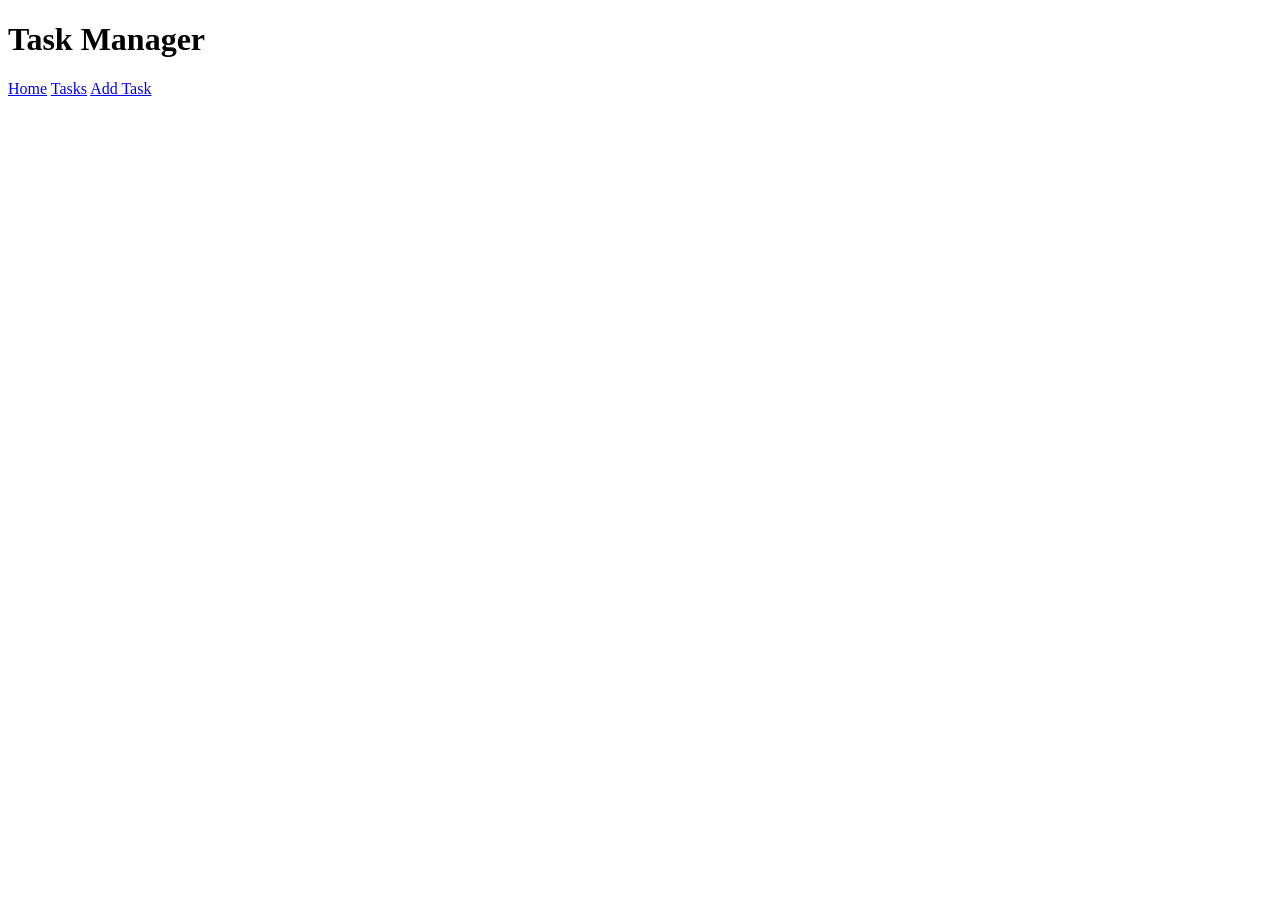
==== about.html @ 044097f3 "refactor about.html structure and add footer to index.html" ====
<!doctype html>
<html lang="en">
  <head>
    <meta charset="UTF-8" />
    <meta name="viewport" content="width=device-width, initial-scale=1.0" />
    <title>Task Manager</title>
  </head>
  <body>
    <header>
      <h1>Task Manager</h1>
      <nav>
        <a href="index.html">Home</a> 
        <a href="tasks.html">Tasks</a>
        <a href="add-task.html">Add Task</a>
      </nav>
    </header>
  </body>
</html>
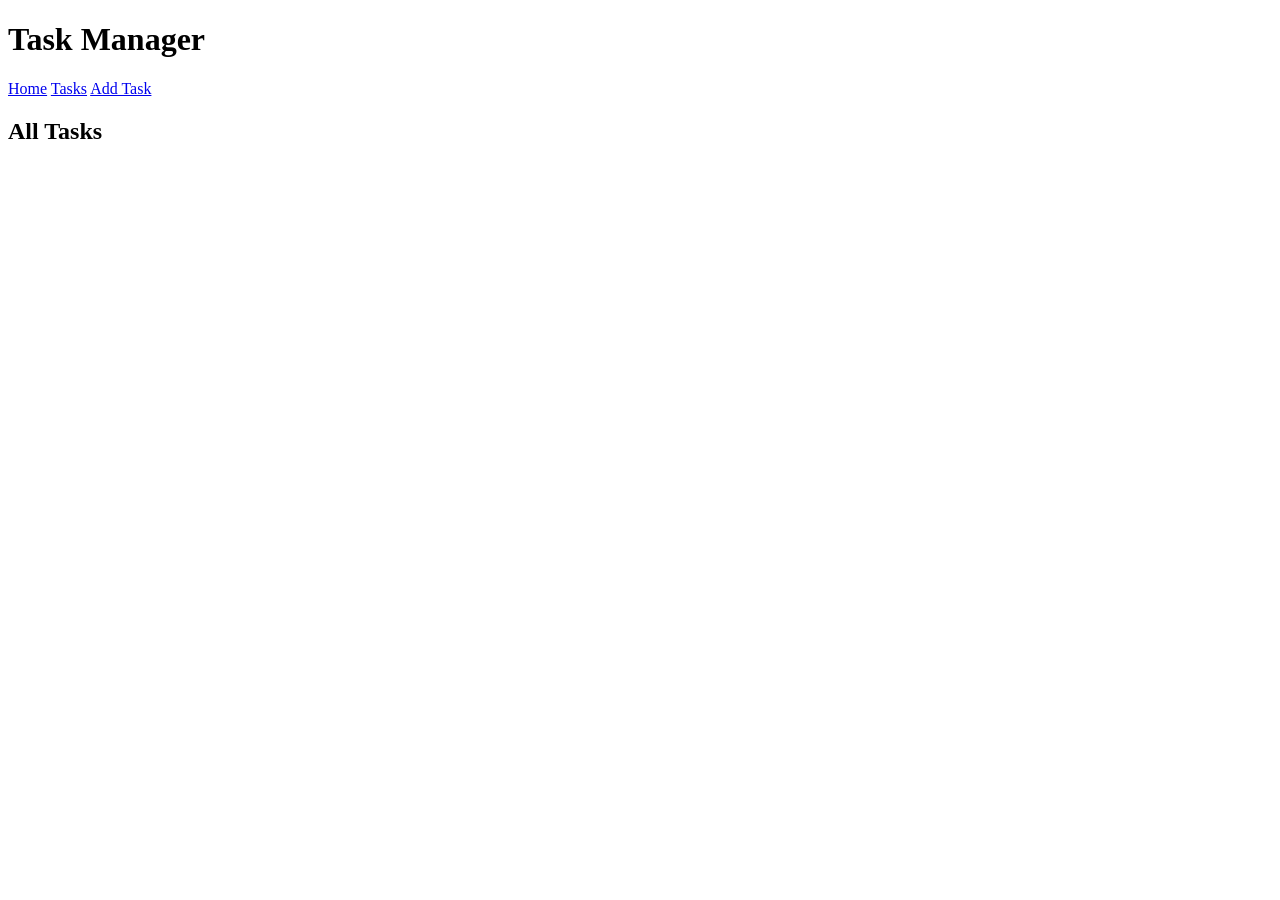
==== commit 2057421e: "add about.html and add-task.html with initial structure and navigation" ====
--- a/about.html
+++ b/about.html
@@ -9,10 +9,14 @@
     <header>
       <h1>Task Manager</h1>
       <nav>
-        <a href="index.html">Home</a> 
+        <a href="index.html">Home</a>
         <a href="tasks.html">Tasks</a>
         <a href="add-task.html">Add Task</a>
       </nav>
     </header>
+    <main>
+      <h2>All Tasks</h2>
+      <ul id="taskList"></ul>
+    </main>
   </body>
 </html>
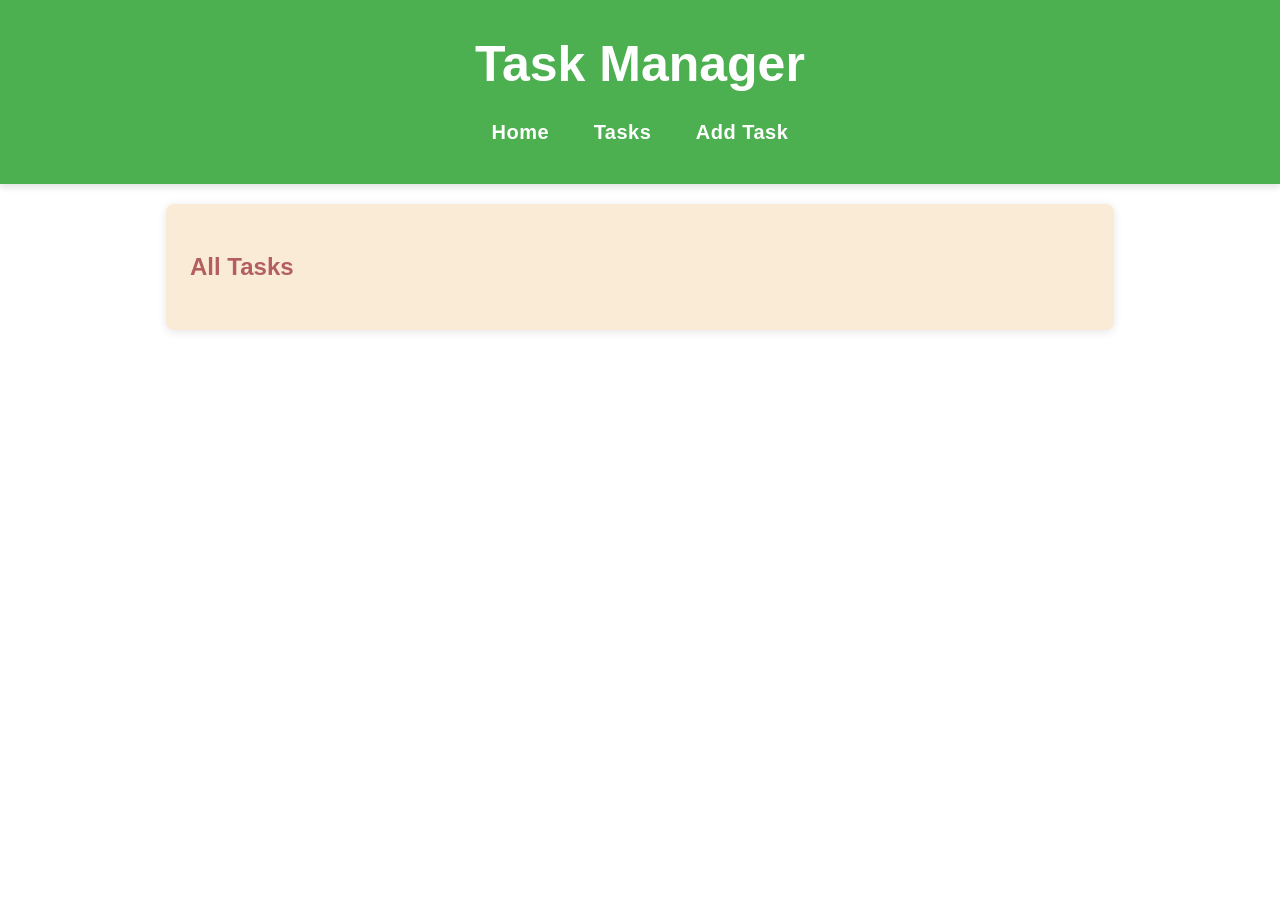
==== commit 10b175f8: "fix: correct links in navigation and enhance index page content" ====
--- a/about.html
+++ b/about.html
@@ -3,6 +3,7 @@
   <head>
     <meta charset="UTF-8" />
     <meta name="viewport" content="width=device-width, initial-scale=1.0" />
+    <link rel="stylesheet" href="./style.css" type="text/css" />
     <title>Task Manager</title>
   </head>
   <body>
@@ -10,13 +11,16 @@
       <h1>Task Manager</h1>
       <nav>
         <a href="index.html">Home</a>
-        <a href="tasks.html">Tasks</a>
+        <a href="About.html">Tasks</a>
         <a href="add-task.html">Add Task</a>
       </nav>
     </header>
     <main>
-      <h2>All Tasks</h2>
-      <ul id="taskList"></ul>
+      <section>
+        <h2>All Tasks</h2>
+        <ul id="taskList"></ul>
+      </section>
     </main>
+    <script src="./code.js" defer></script>
   </body>
 </html>
--- a/style.css
+++ b/style.css
@@ -0,0 +1,84 @@
+body {
+  color: rgb(180, 95, 95);
+  margin: 0;
+  padding: 0;
+  /* background-color: #f4f6f9; */
+  line-height: 1.6;
+  font-family: "Segoe UI", Tahoma, Geneva, Verdana, sans-serif;
+}
+header {
+  background-color: #4caf50;
+  color: white;
+  box-shadow: 0 4px 6px rgba(0, 0, 0, 0.1);
+  padding: 24px 0;
+  text-align: center;
+  width: 100%;
+}
+header h1 {
+  font-size: 50px;
+  margin: 0;
+}
+nav {
+  /* background-color: #343a40; */
+  text-align: center;
+  padding: 12px 0;
+}
+nav a {
+  text-decoration: none;
+  color: white;
+  margin: 0 20px;
+  font-weight: 600;
+  font-size: 20px;
+  letter-spacing: 0.5px;
+}
+nav a:hover {
+  color: #ff6347;
+  text-decoration: underline;
+}
+section {
+  background-color: antiquewhite;
+  border-radius: 8px;
+  margin: 20px auto;
+  max-width: 900px;
+  box-shadow: 0 2px 10px rgba(0, 0, 0, 0.1);
+  padding: 24px;
+  transition: box-shadow 0.3s ease;
+}
+form {
+  max-width: 650px;
+  margin: 24px auto;
+}
+form label {
+  margin-bottom: 8px;
+  font-weight: 600;
+  display: block;
+}
+form input,
+form textarea,
+form button {
+  width: 100%;
+  padding: 14px;
+  margin-bottom: 18px;
+  font-size: 16px;
+  border: 1px solid #ddd;
+  border-radius: 8px;
+}
+form input:focus form textarea {
+  border-color: #007bff;
+  outline: none;
+}
+form button {
+  color: white;
+  background-color: #007bff;
+  font-size: 18px;
+  font-weight: 600;
+  border: none;
+  transition: background-color 0.3s ease;
+  cursor: pointer;
+}
+form button:hover {
+  background-color: #0056b3;
+}
+form button:active {
+  background-color: #004085;
+}
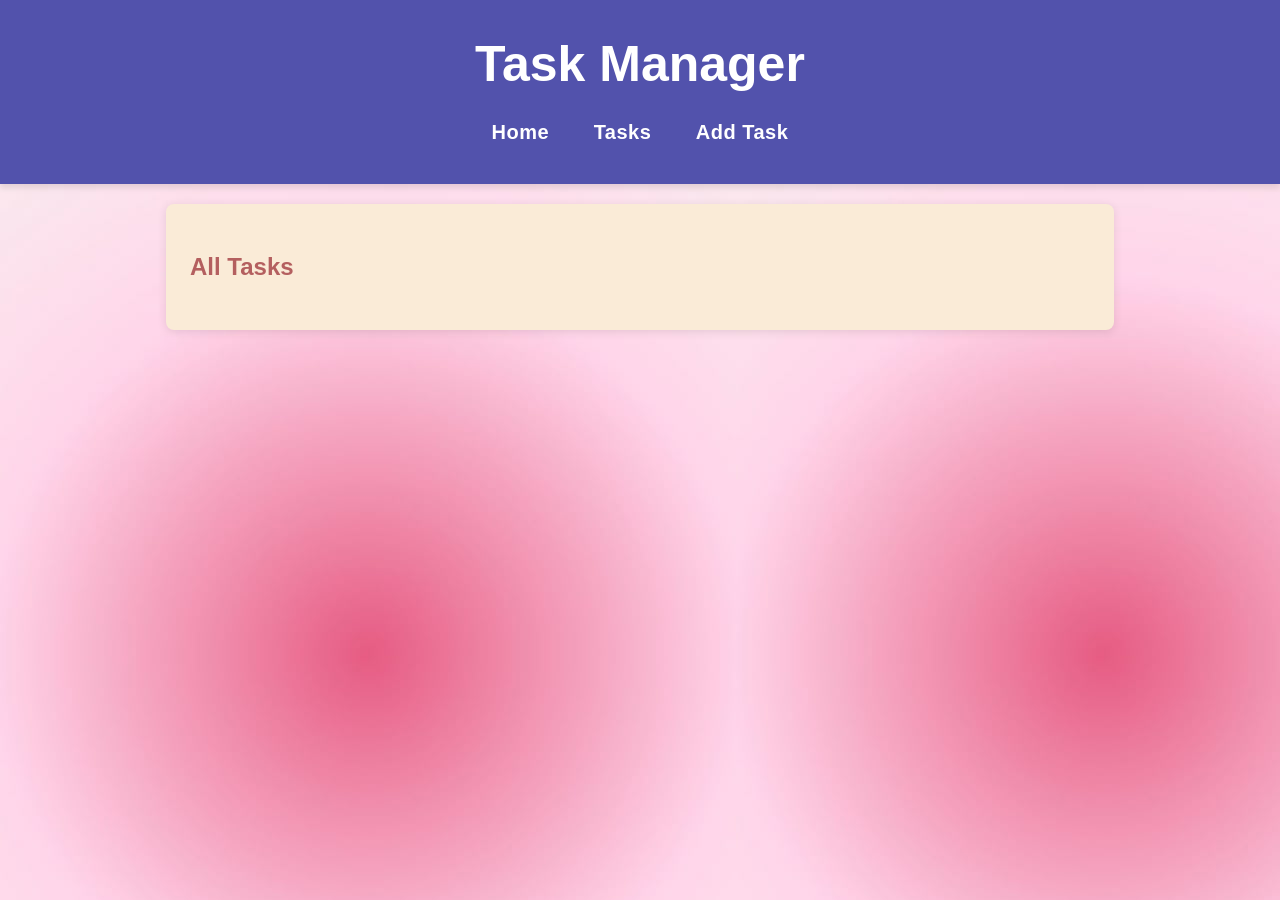
==== commit 0bc37f88: "Add background image and update styles for improved aesthetics" ====
--- a/about.html
+++ b/about.html
@@ -4,7 +4,7 @@
     <meta charset="UTF-8" />
     <meta name="viewport" content="width=device-width, initial-scale=1.0" />
     <link rel="stylesheet" href="./style.css" type="text/css" />
-    <title>Task Manager</title>
+    <title>Task List</title>
   </head>
   <body>
     <header>
--- a/style.css
+++ b/style.css
@@ -1,4 +1,5 @@
 body {
+  background-image: url("./pink\ aura\ wallpaper.jpg");
   color: rgb(180, 95, 95);
   margin: 0;
   padding: 0;
@@ -7,7 +8,7 @@
   font-family: "Segoe UI", Tahoma, Geneva, Verdana, sans-serif;
 }
 header {
-  background-color: #4caf50;
+  background-color: rgb(82, 82, 172);
   color: white;
   box-shadow: 0 4px 6px rgba(0, 0, 0, 0.1);
   padding: 24px 0;
@@ -17,6 +18,7 @@
 header h1 {
   font-size: 50px;
   margin: 0;
+  font-family: 'Segoe UI', Tahoma, Geneva, Verdana, sans-serif;
 }
 nav {
   /* background-color: #343a40; */
@@ -43,6 +45,33 @@
   box-shadow: 0 2px 10px rgba(0, 0, 0, 0.1);
   padding: 24px;
   transition: box-shadow 0.3s ease;
+}
+ul {
+  list-style: none;
+  padding: 0;
+}
+ul li {
+  margin: 12px 0;
+  font-size: 20px;
+}
+ul button {
+  color: white;
+  background-color: rgb(182, 75, 93);
+  font-size: 18px;
+  font-weight: 600;
+  border: none;
+  transition: background-color 0.3s ease;
+  cursor: pointer;
+  border-radius: 30px;
+}
+ul button:hover {
+  background-color: #0462c7;
+}
+ul button:active {
+  background-color: #004085;
+}
+li {
+  background-color: rgb(250, 231, 205);
 }
 form {
   max-width: 650px;
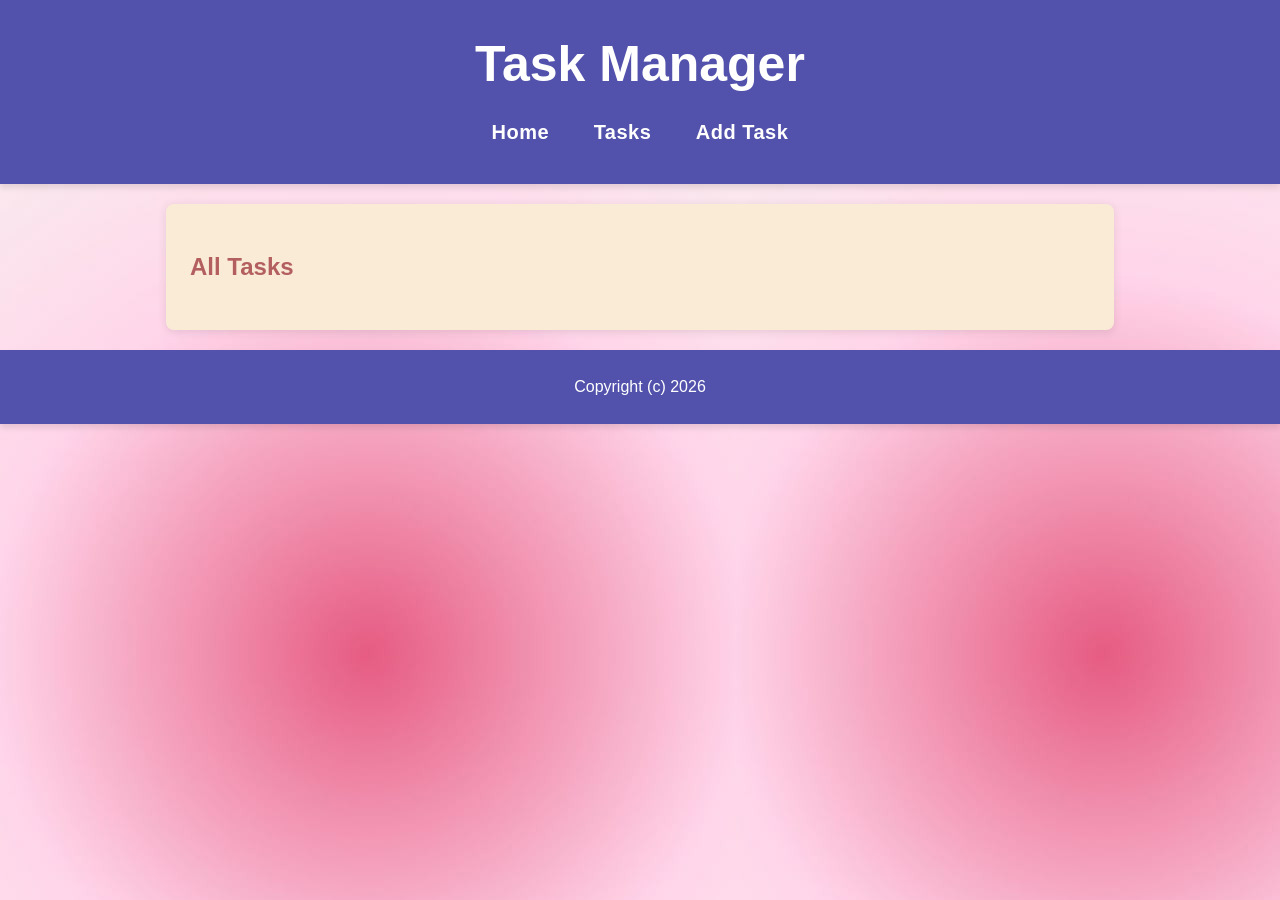
==== commit 6b127691: "style: enhance footer design and add sections in HTML files" ====
--- a/about.html
+++ b/about.html
@@ -7,6 +7,7 @@
     <title>Task List</title>
   </head>
   <body>
+    <!-- header -->
     <header>
       <h1>Task Manager</h1>
       <nav>
@@ -16,11 +17,16 @@
       </nav>
     </header>
     <main>
+        <!-- list of tasks -->
       <section>
         <h2>All Tasks</h2>
         <ul id="taskList"></ul>
       </section>
     </main>
+    <!-- footer -->
+    <footer>
+        Copyright (c) 2026
+    </footer>
     <script src="./code.js" defer></script>
   </body>
 </html>
--- a/style.css
+++ b/style.css
@@ -72,6 +72,7 @@
 }
 li {
   background-color: rgb(250, 231, 205);
+  border: solid black 1px;
 }
 form {
   max-width: 650px;
@@ -111,3 +112,11 @@
 form button:active {
   background-color: #004085;
 }
+footer {
+  background-color: rgb(82, 82, 172);
+  color: white;
+  box-shadow: 0 4px 6px rgba(0, 0, 0, 0.1);
+  padding: 24px 0;
+  text-align: center;
+  width: 100%;
+}
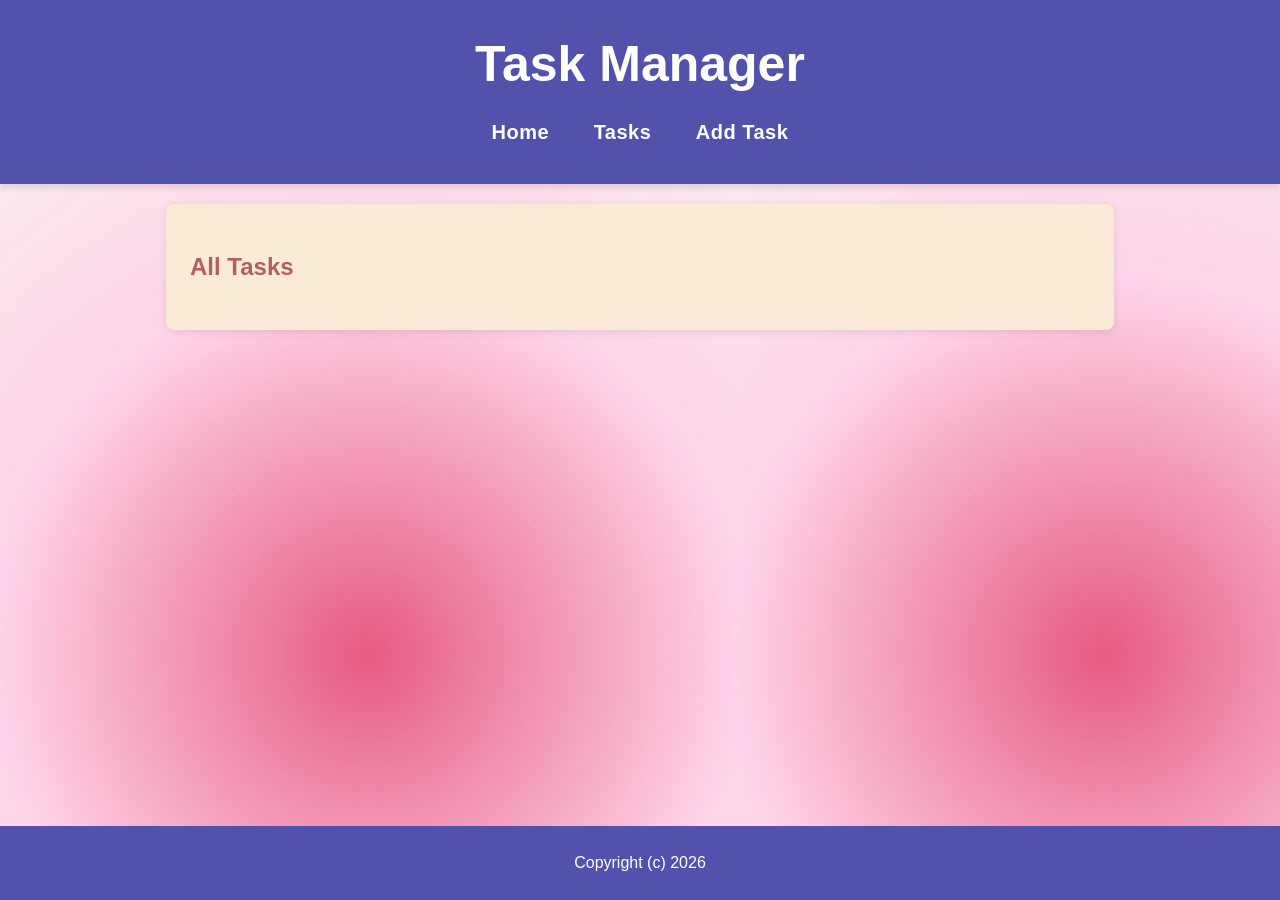
==== commit 3e9f3d31: "indentation edit" ====
--- a/about.html
+++ b/about.html
@@ -17,16 +17,14 @@
       </nav>
     </header>
     <main>
-        <!-- list of tasks -->
+      <!-- list of tasks -->
       <section>
         <h2>All Tasks</h2>
         <ul id="taskList"></ul>
       </section>
     </main>
     <!-- footer -->
-    <footer>
-        Copyright (c) 2026
-    </footer>
+    <footer>Copyright (c) 2026</footer>
     <script src="./code.js" defer></script>
   </body>
 </html>
--- a/style.css
+++ b/style.css
@@ -3,9 +3,11 @@
   color: rgb(180, 95, 95);
   margin: 0;
   padding: 0;
-  /* background-color: #f4f6f9; */
   line-height: 1.6;
   font-family: "Segoe UI", Tahoma, Geneva, Verdana, sans-serif;
+  display: flex;
+  flex-direction: column;
+  min-height: 100vh;
 }
 header {
   background-color: rgb(82, 82, 172);
@@ -18,10 +20,9 @@
 header h1 {
   font-size: 50px;
   margin: 0;
-  font-family: 'Segoe UI', Tahoma, Geneva, Verdana, sans-serif;
+  font-family: "Segoe UI", Tahoma, Geneva, Verdana, sans-serif;
 }
 nav {
-  /* background-color: #343a40; */
   text-align: center;
   padding: 12px 0;
 }
@@ -36,6 +37,9 @@
 nav a:hover {
   color: #ff6347;
   text-decoration: underline;
+}
+main {
+  flex: 1;
 }
 section {
   background-color: antiquewhite;
@@ -119,4 +123,4 @@
   padding: 24px 0;
   text-align: center;
   width: 100%;
-}+}
